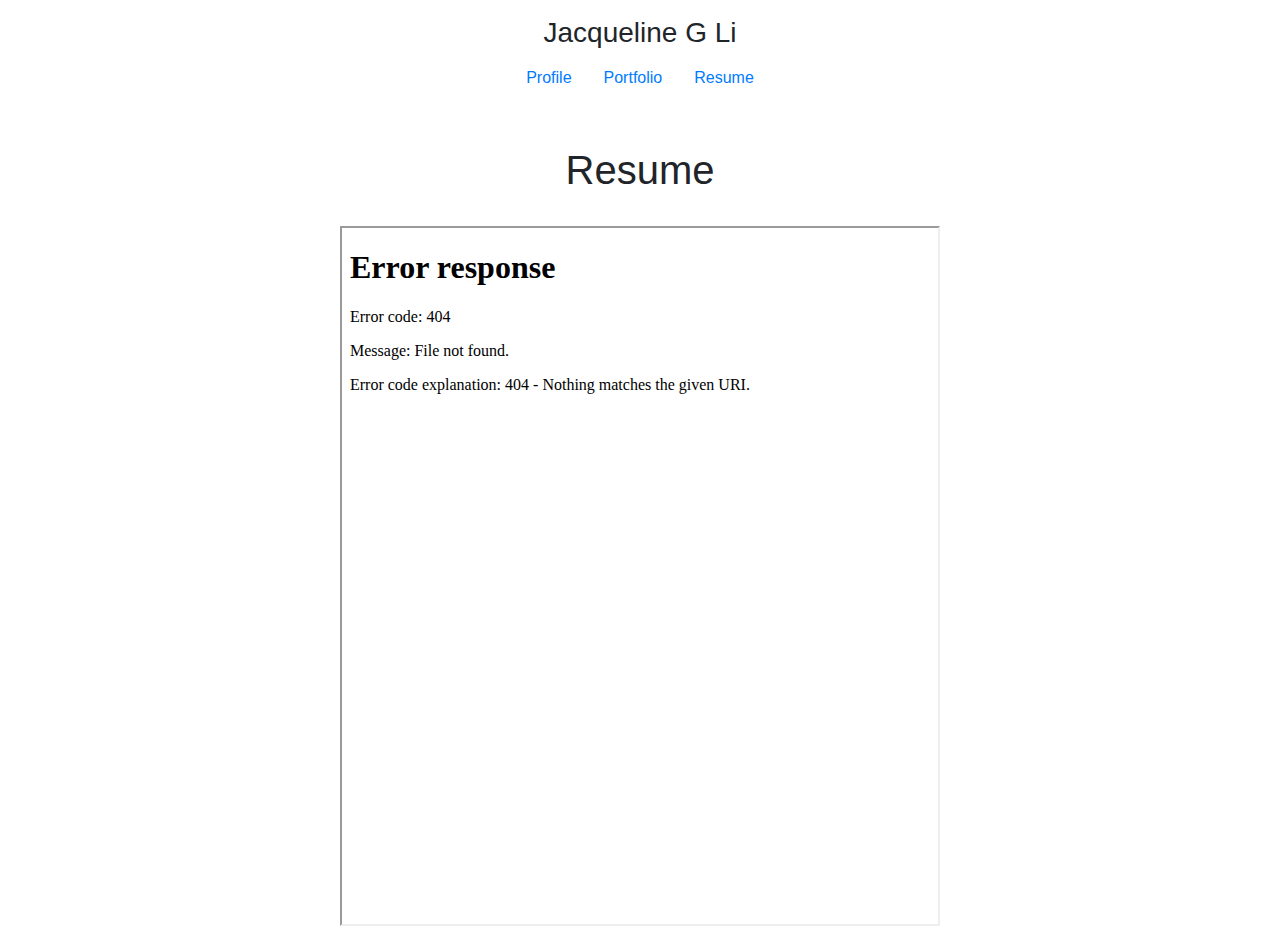
==== src/main/webapp/resume.template.html @ cb726c1c "made the cards for the portfolio" ====
<!doctype html>
<html lang="en">
<head>
    <meta charset="utf-8">
    <meta name="viewport" content="width=device-width, initial-scale=1, shrink-to-fit=no">
    <meta name="description" content="">
    <meta name="author" content="Mark Otto, Jacob Thornton, and Bootstrap contributors">
    <meta name="generator" content="Jekyll v4.1.1">
    <title>Jacqueline Li</title>

    <!--    <link rel="canonical" href="https://getbootstrap.com/docs/4.5/examples/cover/">-->

    <link href="https://stackpath.bootstrapcdn.com/bootstrap/4.5.2/css/bootstrap.min.css" rel="stylesheet"/>
    <!-- Bootstrap core CSS -->
    <link href="css/styles.css" rel="stylesheet">

    <style>
        .bd-placeholder-img {
            font-size: 1.125rem;
            text-anchor: middle;
            -webkit-user-select: none;
            -moz-user-select: none;
            -ms-user-select: none;
            user-select: none;
        }

        @media (min-width: 768px) {
            .bd-placeholder-img-lg {
                font-size: 3.5rem;
            }
        }
    </style>
    <!-- Custom styles for this template -->
    <link href="cover.css" rel="stylesheet">
</head>
<body class="text-center">
<div class="cover-container d-flex w-200 h-100 p-3 mx-auto flex-column">
    <header class="masthead mb-5">
        <div class="inner">
            <h3 class="masthead-brand">Jacqueline G Li</h3>
            <nav class="nav nav-masthead justify-content-center">
                <a class="nav-link active" href="#">Profile</a>
                <a class="nav-link" href="portfolio/portfolio.template.html">Portfolio</a>
                <a class="nav-link" href="resume.template.html">Resume</a>
            </nav>
        </div>
    </header>



    <main role="main" class="inner cover">
        <h1>Resume</h1>
        <br/>
        <div class="sterling-ruby">
            <iframe src="Jacqueline%20Li%20-%20Resume.pdf" height="700" width="600"></iframe>
        </div>

    </main>

    <footer class="mastfoot mt-auto">
        <div class="inner">
            <!--            <p>Cover template for <a href="https://getbootstrap.com/">Bootstrap</a>, by <a href="https://twitter.com/mdo">@mdo</a>.</p>-->
        </div>
    </footer>
</div>
</body>
</html>
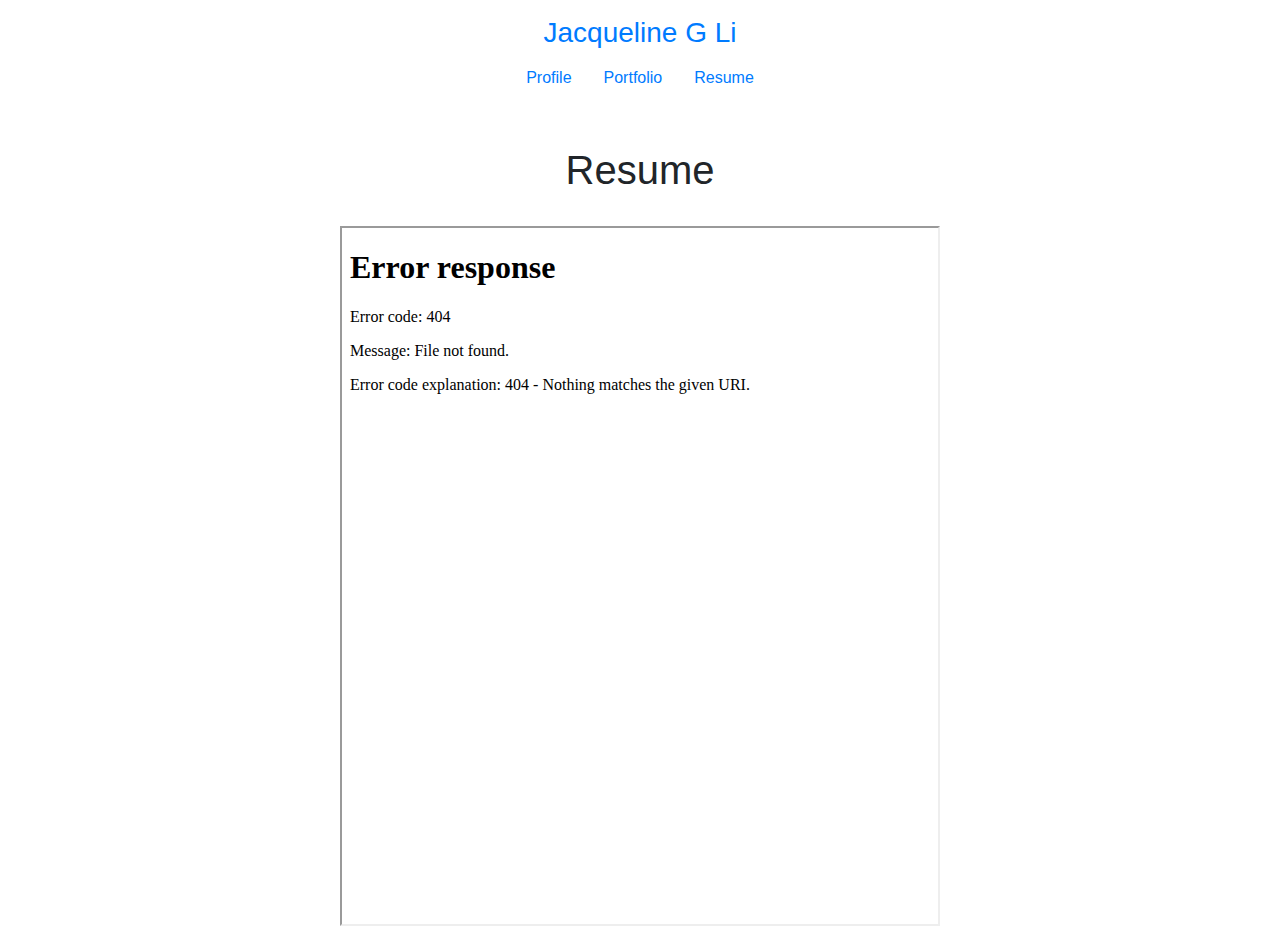
==== commit d8b27d8f: "small edits" ====
--- a/src/main/webapp/resume.template.html
+++ b/src/main/webapp/resume.template.html
@@ -2,11 +2,11 @@
 <html lang="en">
 <head>
     <meta charset="utf-8">
-    <meta name="viewport" content="width=device-width, initial-scale=1, shrink-to-fit=no">
+    <meta name="viewport" content="width=device-width, initial-scale=1, shrink-to-fit=yes">
     <meta name="description" content="">
-    <meta name="author" content="Mark Otto, Jacob Thornton, and Bootstrap contributors">
+    <meta name="author" content="Jacqueline Li, Mark Otto, Jacob Thornton, and Bootstrap contributors">
     <meta name="generator" content="Jekyll v4.1.1">
-    <title>Jacqueline Li</title>
+    <title>Resume · Jacqueline Li</title>
 
     <!--    <link rel="canonical" href="https://getbootstrap.com/docs/4.5/examples/cover/">-->
 
@@ -37,9 +37,11 @@
 <div class="cover-container d-flex w-200 h-100 p-3 mx-auto flex-column">
     <header class="masthead mb-5">
         <div class="inner">
-            <h3 class="masthead-brand">Jacqueline G Li</h3>
+            <a class="jacquelinegli" href="index.html">
+                <h3 class="masthead-brand">Jacqueline G Li</h3>
+            </a>
             <nav class="nav nav-masthead justify-content-center">
-                <a class="nav-link active" href="#">Profile</a>
+                <a class="nav-link active" href="index.html">Profile</a>
                 <a class="nav-link" href="portfolio/portfolio.template.html">Portfolio</a>
                 <a class="nav-link" href="resume.template.html">Resume</a>
             </nav>
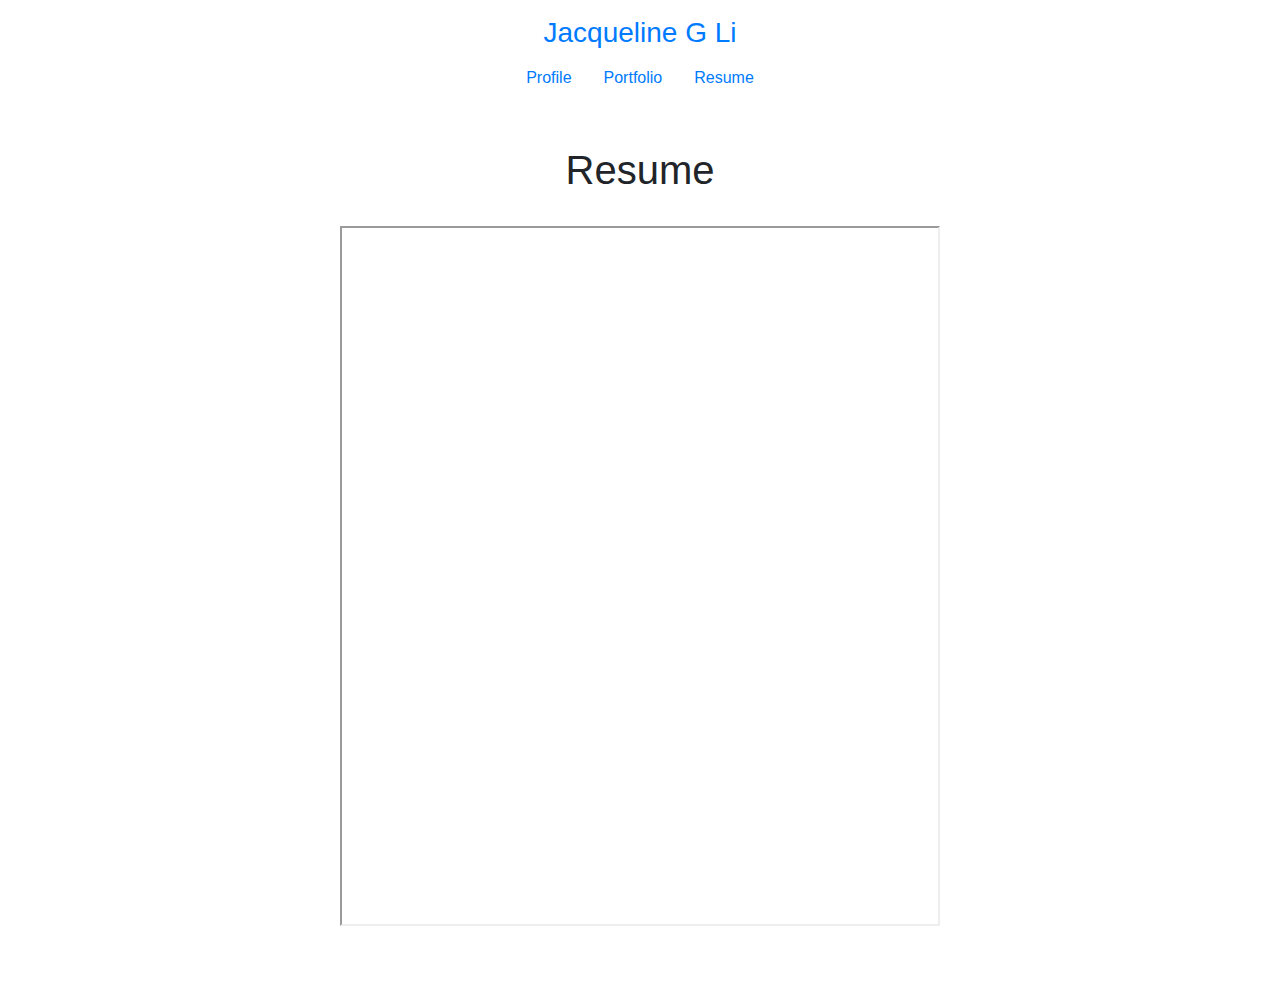
==== commit c581e53a: "updated resume" ====
--- a/src/main/webapp/resume.template.html
+++ b/src/main/webapp/resume.template.html
@@ -54,13 +54,15 @@
         <h1>Resume</h1>
         <br/>
         <div class="sterling-ruby">
-            <iframe src="Jacqueline%20Li%20-%20Resume.pdf" height="700" width="600"></iframe>
+            <iframe src="Jacqueline%20Li%2010-14%20-%20Resume.pdf" height="700" width="600"></iframe>
         </div>
 
     </main>
 
     <footer class="mastfoot mt-auto">
         <div class="inner">
+            <br/>
+            <br/>
             <!--            <p>Cover template for <a href="https://getbootstrap.com/">Bootstrap</a>, by <a href="https://twitter.com/mdo">@mdo</a>.</p>-->
         </div>
     </footer>
